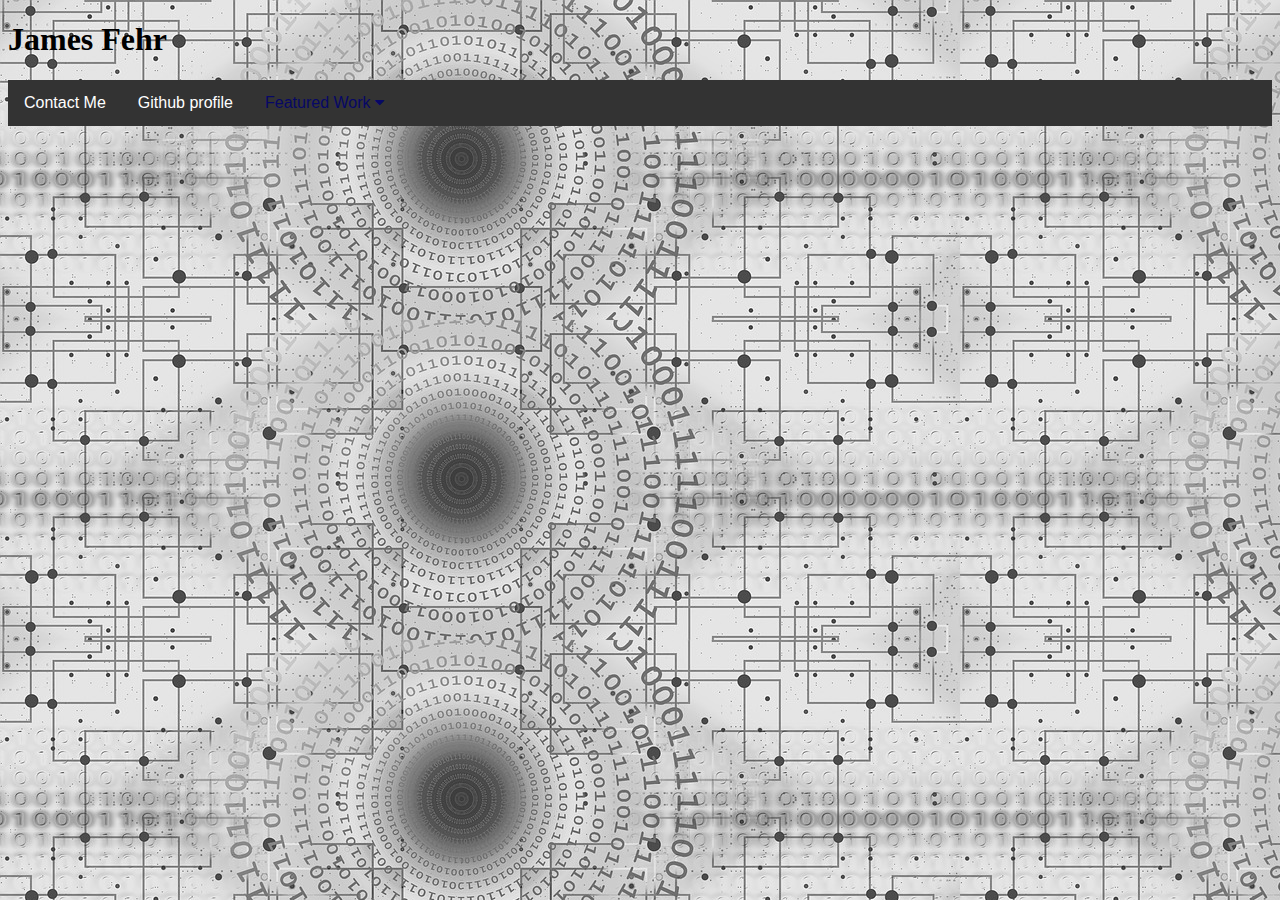
==== PortfolioDeux/index.html @ c062da6a "populating repo" ====
<!DOCTYPE html>
<html lang="en">
    <meta charset="UTF-8" />
    <meta http-equiv="X-UA-Compatible" content="IE=edge" />
    <meta name="viewport" content="width=device-width, initial-scale=1.0" />
    <title>James Fehr</title>
    <link rel="icon" type="image/png" href="j.png"/>
    <link rel="stylesheet" href="CSS/style.css" />
    <link rel="stylesheet" href="https://cdnjs.cloudflare.com/ajax/libs/font-awesome/4.7.0/css/font-awesome.min.css">
<style>
.navbar {
  overflow: hidden;
  background-color: #333;
  font-family: Arial, Helvetica, sans-serif;
}

.navbar a {
  float: left;
  font-size: 16px;
  color: white;
  text-align: center;
  padding: 14px 16px;
  text-decoration: none;
}

.dropdown {
  float: left;
  overflow: hidden;
}

.dropdown .dropbtn {
  cursor: pointer;
  font-size: 16px;  
  border: none;
  outline: none;
  color: rgb(7, 8, 102);
  padding: 14px 16px;
  background-color: inherit;
  font-family: inherit;
  margin: 0;
}

.navbar a:hover, .dropdown:hover .dropbtn, .dropbtn:focus {
  background-color: rgb(0, 255, 170);
}

.dropdown-content {
  display: none;
  position: absolute;
  background-color: #f9f9f9;
  min-width: 160px;
  box-shadow: 0px 8px 16px 0px rgba(0,0,0,0.2);
  z-index: 1;
}

.dropdown-content a {
  float: none;
  color: black;
  padding: 12px 16px;
  text-decoration: none;
  display: block;
  text-align: left;
}

.dropdown-content a:hover {
  background-color: #ddd;
}

.show {
  display: block;
}
body{
      background-image=".\img\digitized.jpg";
}
</style>
</head>
  <body background=".\img\web.jpg"> 
    <header>
    <h1 class="banner">
        James Fehr
    </h1>
    </header>
    <main>
     <div>
        <div class="navbar">
            <a href="mailto:james.fehr@itdcanada.ca">Contact Me</a>
            <a href="https://github.com/Turtle-Head" target="_blank">Github profile</a>
            <div class="dropdown">
            <button class="dropbtn" onclick="myFunction()">Featured Work
              <i class="fa fa-caret-down"></i>
            </button><!--The dropdown list of sites-->
            <div class="dropdown-content" id="myDropdown">
            <a href="..\CleanUp\index.html" target="_blank">CleanUp</a>
            <a href="..\hyperlinks\index.html" target="_blank">Hyperlinks
            <a href="..\Lists\index.html" target="_blank">Lists
            <a href="..\headings\index.html" target="_blank">Headings</a>
            <a href="..\HTML_IMAGES\index.html" target="_blank">HTML Images</a>
            <a href="https://turtle-head.github.io/CatClicker/" target="_blank">Cat Clicker</a>
            <a href="https://turtle-head.github.io/Bugged/" target="_blank">Bugged</a>
            <a href="https://turtle-head.github.io/Coding-the-little-things/" target="_blank">Coding the little things</a>
            <a href="https://turtle-head.github.io/Portfolio/" target="_blank">Old Portfolio</a>
      </div>
      </div>
</div>
</main>
      <script>
/* When the user clicks on the button, 
toggle between hiding and showing the dropdown content */
function myFunction() {
  document.getElementById("myDropdown").classList.toggle("show");
}

// Close the dropdown if the user clicks outside of it
window.onclick = function(e) {
  if (!e.target.matches('.dropbtn')) {
  var myDropdown = document.getElementById("myDropdown");
    if (myDropdown.classList.contains('show')) {
      myDropdown.classList.remove('show');
    }
  }
}
</script>
      

    <footer>
      <div  align="center">
       <!-- footer linkin area -->
       <!-- <img src=".\img\digitized.jpg" width="100%" alt="abstract"/> -->
      </div>
    </footer>
    </body>
</html>
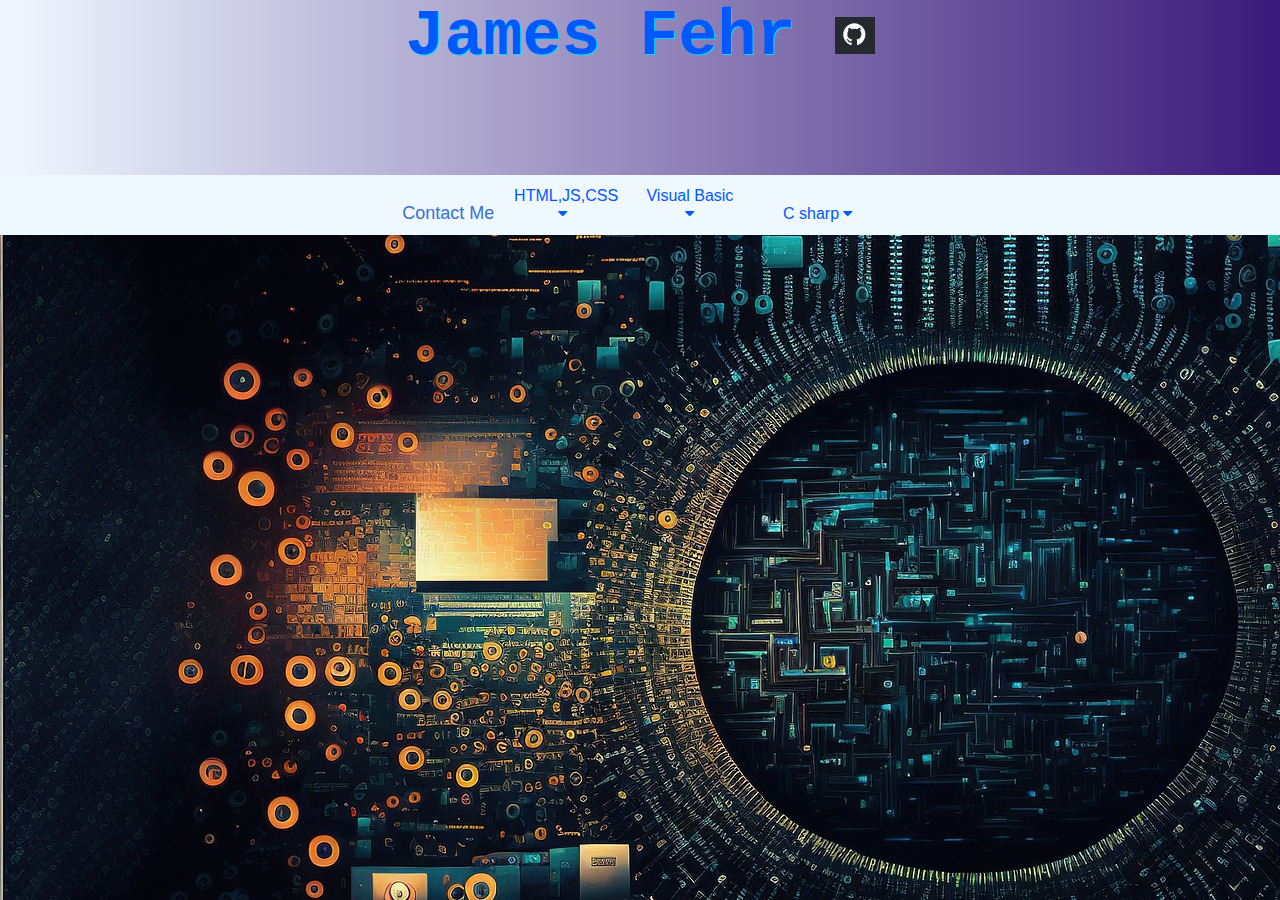
==== commit d04fab50: "Update" ====
--- a/PortfolioDeux/index.html
+++ b/PortfolioDeux/index.html
@@ -1,133 +1,193 @@
-
+<!-- Author: James Fehr  -->
+<!-- index for ProtfolioDeux -->
+<!-- Project for ICR100 ITD  -->
 <!DOCTYPE html>
 <html lang="en">
+  <head>
     <meta charset="UTF-8" />
     <meta http-equiv="X-UA-Compatible" content="IE=edge" />
     <meta name="viewport" content="width=device-width, initial-scale=1.0" />
+    <meta name="description" content="Website Design, British Columbia, Vancouver, HTML5 code, JavaScript, CSS, James Fehr, Portfolio, HTML5, JavaScript, CSS, Front End Design, Front End Web Developer, Web Development, Web, HTML, JS">
     <title>James Fehr</title>
-    <link rel="icon" type="image/png" href="j.png"/>
-    <link rel="stylesheet" href="CSS/style.css" />
-    <link rel="stylesheet" href="https://cdnjs.cloudflare.com/ajax/libs/font-awesome/4.7.0/css/font-awesome.min.css">
-<style>
-.navbar {
-  overflow: hidden;
-  background-color: #333;
-  font-family: Arial, Helvetica, sans-serif;
-}
+    <link rel="icon" type="image/png" href=".\img\j.png" />
+    <link rel="stylesheet" href="css/style.min.css" />
+    <link
+      rel="stylesheet"
+      href="https://cdnjs.cloudflare.com/ajax/libs/font-awesome/4.7.0/css/font-awesome.min.css"
+    />
+  </head>
+  <body background=".\img\bkgrd_codingAbs.jpg">
+    <div class="ndisp">
+      <h1 class="banner">
+        james fehr
+        <a
+          href="https://github.com/Turtle-Head"
+          target="_blank"
+          rel="noopener noreferrer"
+        >
+          <img
+            class="gh"
+            src=".\img\gh.png"
+            height="15px"
+            width="15px"
+            alt="Github Profile"
+          />
+        </a>
+      </h1>
+    </div>
+    <div>
+      <div class="nav">
+        <a href="mailto:james.fehr@itdcanada.ca">Contact Me</a>
+        <div class="dropdown">
+          <button class="dropbtn" onhover="myFunction()">
+            HTML,JS,CSS
+            <i class="fa fa-caret-down"></i>
+          </button>
+          <!--The dropdown list of sites -->
+          <div class="dropdown-content" id="myDropdown">
+            
+                <a
+                href="https://turtle-head.github.io/CleanUp/index.html"
+                target="_blank"
+                rel="noopener noreferrer"
+              >
+                CleanUp
+              </a>
+            
+            <!-- Side project as a way of sharing what I have learned about google maps -->
+              <a
+                href="https://turtle-head.github.io/Coding-the-little-things/"
+                target="_blank"
+                rel="noopener noreferrer"
+              >
+                Coding the little things
+              </a>
+            <!-- projects for Udacity FEND Certification -->
+            <a
+              href="https://turtle-head.github.io/CatClicker/"
+              target="_blank"
+              4]
+              rel="noopener noreferrer"
+            >
+              Cat Clicker
+            </a>
+            <a
+              href="https://turtle-head.github.io/Bugged/"
+              target="_blank"
+              rel="noopener noreferrer"
+            >
+              Bugged
+            </a>
+            <a
+              href="https://turtle-head.github.io/Portfolio/"
+              target="_blank"
+              rel="noopener noreferrer"
+            >
+              v1 Portfolio
+            </a>
+            
+          </div>
+          </div>
+      
+          <div class="dropdown">
+            <button class="dropbtn" onhover="myFunction()">
+              Visual Basic
+              <i class="fa fa-caret-down"></i>
+            </button>
+            <!--The dropdown list of sites -->
+            <div class="dropdown-content" id="myDropdown">
+            <a
+          href="https://github.com/Turtle-Head/Calculator-v6"
+          target="_blank"
+          rel="noopener noreferrer"
+        >
+        Calculator-v6
+        </a>
+        <a
+        href="https://github.com/Turtle-Head/AirBub"
+        target="_blank"
+        rel="noopener noreferrer"
+      >
+      AirBus
+      </a>
+       </div>
+          </div>
+          <div class="dropdown">
+            <button class="dropbtn" onhover="myFunction()">
+              C sharp
+              <i class="fa fa-caret-down"></i>
+            </button>
+            <!--The dropdown list of sites -->
+            <div class="dropdown-content" id="myDropdown">
+          <a
+          href="https://github.com/Turtle-Head/CalculatorV2"
+          target="_blank"
+          rel="noopener noreferrer"
+        >
+          CalculatorV2
+        </a>
+        </div>
+        </div>
+            </div>
+    </div>
+      <!-- Side project as a way of sharing what I have learned about google maps -->
+        
+        </div>
+      </div>
+    </div>
+    <div id="vbox" class="flex-center">
+      <div class="vid">
+        <iframe
+          src="https://www.loom.com/embed/d4314f6a7c6b42c493fd11300e3234db"
+          frameborder="0"
+        >
+          CleanUp Demo
+        </iframe>
+      </div>
+      <div class="vid">
+        <iframe
+          src="https://www.loom.com/embed/ee35cc672fbb4f9e9ee18ea6afe9ad89"
+          frameborder="0"
+        >
+          Bugged Demo
+        </iframe>
+      </div>
+      <div class="vid">
+        <iframe
+          src="https://www.loom.com/embed/0fc00a776d8e4df3aeba4e8e4b9b2363" 
+          frameborder="0"
+        >
+          Cat Clicker Demo
+        </iframe>
+      </div>
+      <div class="vid">
+        <iframe
+          src="https://www.loom.com/embed/626e0c001287447fbd6f9b7a6650d875"
+          frameborder="0"
+        >
+          Bugged Demo
+        </iframe>
+      </div>
+    </div>
+    <footer></footer>
+    <!-- Javascript for dropdowns -->
+    <script>
+/* When the user hovers over the button, 
+toggle between hiding and showing the dropdown content */
+      function myFunction() {
+        document.getElementById('myDropdown').classList.toggle('show')
+      }
 
-.navbar a {
-  float: left;
-  font-size: 16px;
-  color: white;
-  text-align: center;
-  padding: 14px 16px;
-  text-decoration: none;
-}
-
-.dropdown {
-  float: left;
-  overflow: hidden;
-}
-
-.dropdown .dropbtn {
-  cursor: pointer;
-  font-size: 16px;  
-  border: none;
-  outline: none;
-  color: rgb(7, 8, 102);
-  padding: 14px 16px;
-  background-color: inherit;
-  font-family: inherit;
-  margin: 0;
-}
-
-.navbar a:hover, .dropdown:hover .dropbtn, .dropbtn:focus {
-  background-color: rgb(0, 255, 170);
-}
-
-.dropdown-content {
-  display: none;
-  position: absolute;
-  background-color: #f9f9f9;
-  min-width: 160px;
-  box-shadow: 0px 8px 16px 0px rgba(0,0,0,0.2);
-  z-index: 1;
-}
-
-.dropdown-content a {
-  float: none;
-  color: black;
-  padding: 12px 16px;
-  text-decoration: none;
-  display: block;
-  text-align: left;
-}
-
-.dropdown-content a:hover {
-  background-color: #ddd;
-}
-
-.show {
-  display: block;
-}
-body{
-      background-image=".\img\digitized.jpg";
-}
-</style>
-</head>
-  <body background=".\img\web.jpg"> 
-    <header>
-    <h1 class="banner">
-        James Fehr
-    </h1>
-    </header>
-    <main>
-     <div>
-        <div class="navbar">
-            <a href="mailto:james.fehr@itdcanada.ca">Contact Me</a>
-            <a href="https://github.com/Turtle-Head" target="_blank">Github profile</a>
-            <div class="dropdown">
-            <button class="dropbtn" onclick="myFunction()">Featured Work
-              <i class="fa fa-caret-down"></i>
-            </button><!--The dropdown list of sites-->
-            <div class="dropdown-content" id="myDropdown">
-            <a href="..\CleanUp\index.html" target="_blank">CleanUp</a>
-            <a href="..\hyperlinks\index.html" target="_blank">Hyperlinks
-            <a href="..\Lists\index.html" target="_blank">Lists
-            <a href="..\headings\index.html" target="_blank">Headings</a>
-            <a href="..\HTML_IMAGES\index.html" target="_blank">HTML Images</a>
-            <a href="https://turtle-head.github.io/CatClicker/" target="_blank">Cat Clicker</a>
-            <a href="https://turtle-head.github.io/Bugged/" target="_blank">Bugged</a>
-            <a href="https://turtle-head.github.io/Coding-the-little-things/" target="_blank">Coding the little things</a>
-            <a href="https://turtle-head.github.io/Portfolio/" target="_blank">Old Portfolio</a>
-      </div>
-      </div>
-</div>
-</main>
-      <script>
-/* When the user clicks on the button, 
-toggle between hiding and showing the dropdown content */
-function myFunction() {
-  document.getElementById("myDropdown").classList.toggle("show");
-}
-
-// Close the dropdown if the user clicks outside of it
-window.onclick = function(e) {
-  if (!e.target.matches('.dropbtn')) {
-  var myDropdown = document.getElementById("myDropdown");
-    if (myDropdown.classList.contains('show')) {
-      myDropdown.classList.remove('show');
-    }
-  }
-}
-</script>
-      
-
-    <footer>
-      <div  align="center">
-       <!-- footer linkin area -->
-       <!-- <img src=".\img\digitized.jpg" width="100%" alt="abstract"/> -->
-      </div>
-    </footer>
-    </body>
+      // Close the dropdown if the user clicks outside of it
+      window.onclick = function (e) {
+        if (!e.target.matches('.dropbtn')) {
+          var myDropdown = document.getElementById('myDropdown')
+          if (myDropdown.classList.contains('show')) {
+            myDropdown.classList.remove('show')
+          }
+        }
+      }
+    </script>
+    <!-- End of Javascript -->
+  </body>
 </html>
--- a/PortfolioDeux/css/style.min.css
+++ b/PortfolioDeux/css/style.min.css
@@ -0,0 +1 @@
+*{padding:0;margin:0}body{background-color:rgba(185,185,255,.459);color:#f0f8ff}.container{display:flex;flex-direction:column;height:835px;text-transform:capitalize;align-items:baseline;justify-content:center}.nav{text-align:center;justify-content:center;font-family:monospace;width:100%;position:relative;background-color:#f0f8ff}.flex-items{justify-content:center;flex-direction:column;width:auto;align-items:center;text-align:center}a{justify-content:center;display:flex inline-block;flex-direction:column;text-decoration:none;text-rendering:auto;font-size:large;font-family:Verdana,Geneva,Tahoma,sans-serif;color:#3870d8}h1{text-transform:capitalize;color:#0059ff;background-color:rgba(185,185,255,.459);margin:0;text-shadow:1px 1px #0df}.btn{text-align:center;justify-content:center}.dropbtn{background-color:#f0f8ff;color:#0059ff;padding:12px;font-size:medium;border:none;width:120px}.drbtn{background-color:#f0f8ff;color:#0059ff;padding:12px;font-size:medium;border:none;width:120px}.dropdown{position:relative;display:inline-block}.drop{position:relative;display:inline-block}.drdown-content{display:none;position:absolute;background-color:#f1f1f1;min-width:160px;box-shadow:0 8px 16px 0 rgba(0,0,0,.2);z-index:2}.drdown-content a{color:#000;padding:12px 16px;text-decoration:none;display:block;text-align:left;font-size:medium}.drdown-content a:hover{background-color:#ddd}.dropdown-content{display:none;position:absolute;background-color:#f1f1f1;min-width:160px;box-shadow:0 8px 16px 0 rgba(0,0,0,.2);z-index:1}.dropdown-content a{color:#000;padding:12px 16px;text-decoration:none;display:block;text-align:left;font-size:medium}.dropdown-content a:hover{background-color:#ddd}.dropdown:hover .dropdown-content{display:block}.dropdown:hover .dropbtn{background-color:#f0f8ff}.banner{width:100%;height:175px;padding:0;background-color:#f0f8ff;background-image:-webkit-linear-gradient(left,#a70903,#1834a6);background-image:-o-linear-gradient(left,#1806a2,#f0f8ff);background-image:linear-gradient(to right,#f0f8ff,#3a1a7a);text-align:center;text-size:larger;font-size:5em;font-family:monospace}.gh{padding:0;height:auto;width:40px}body{width:100%;height:100%}.ndisp{height:175px}.foot{align-self:bottom;color:#f0f8ff;height:10px;width:auto}.pictures{height:auto;width:70px;display:relative}.vid{display:block;position:relative;flex-direction:row;padding-bottom:2.5%;padding-top:2.5%;height:6 em;margin:1 em;padding-right:5%}.flex-center{display:flex;flex-direction:row}#vbox{display:flex;position:absolute;flex-direction:row;bottom:15px;left:15%}#myDrop{display:flex;position:absolute;flex-direction:relative}